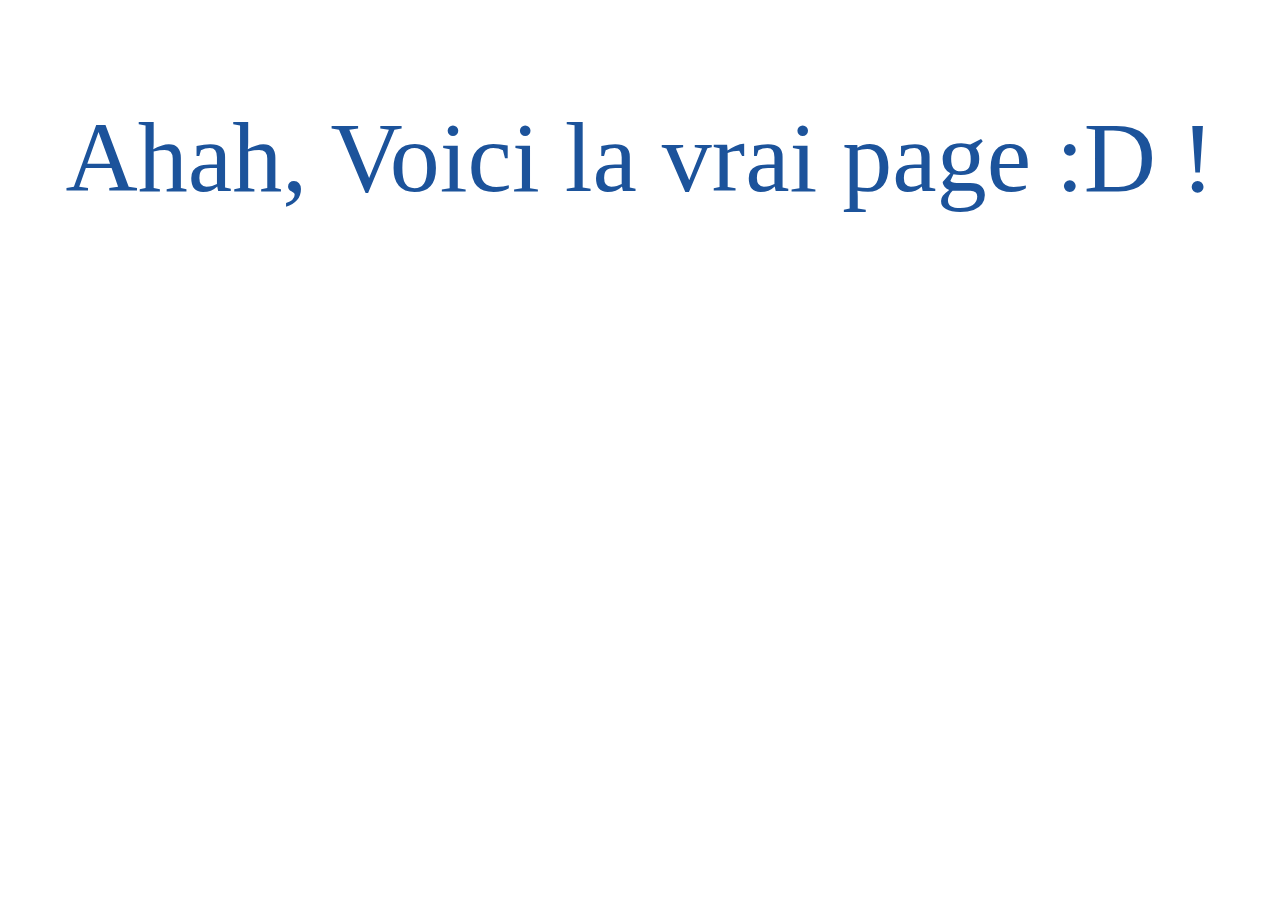
==== cha/cha.html @ f9a1f10f "FirstCommit_Galeriez" ====
<!DOCTYPE html>
<html lang="en">
<head>
    <meta charset="UTF-8">
    <title>Je t eu</title>
</head>
<body>
    <p></p>
    <p></p>
    <p></p>
    <p></p>
    <link rel="stylesheet" href="cha.css">
    <header>

    </header>
    <footer>
        <nav>
            <a href=../vraicha/vraicha.html>Ahah, Voici la vrai page :D !</a>
        </nav>
    </footer>   
</body>
</html>
---- cha/cha.css ----
body,html{
    margin: 0px;
    padding: 0px;
    width: 100%;
}

body{
    background-image: url("https://i.pinimg.com/736x/ba/92/7f/ba927ff34cd961ce2c184d47e8ead9f6.jpg");
    background-repeat: no-repeat;
    background-size: cover;
    align-items: stretch;
    justify-content: center;
    font-size: 150px;
}

html{
    cursor: url("GATO_PRETO.cur"),auto;
    height: 100%;
    display: flex;
}

nav{
    background-color: rgba(255, 255, 255, 0.562);
    display: flex;
    justify-content: center;
}

nav a{
    text-decoration: none;
    color: rgb(28, 83, 155)
}

nav a:hover{
    color:rgb(86, 159, 255);
    cursor: url("../vraicha/cat.cur"),auto;
}


@media (max-width:1366px){
        body{
            font-size:100px;
        }
}
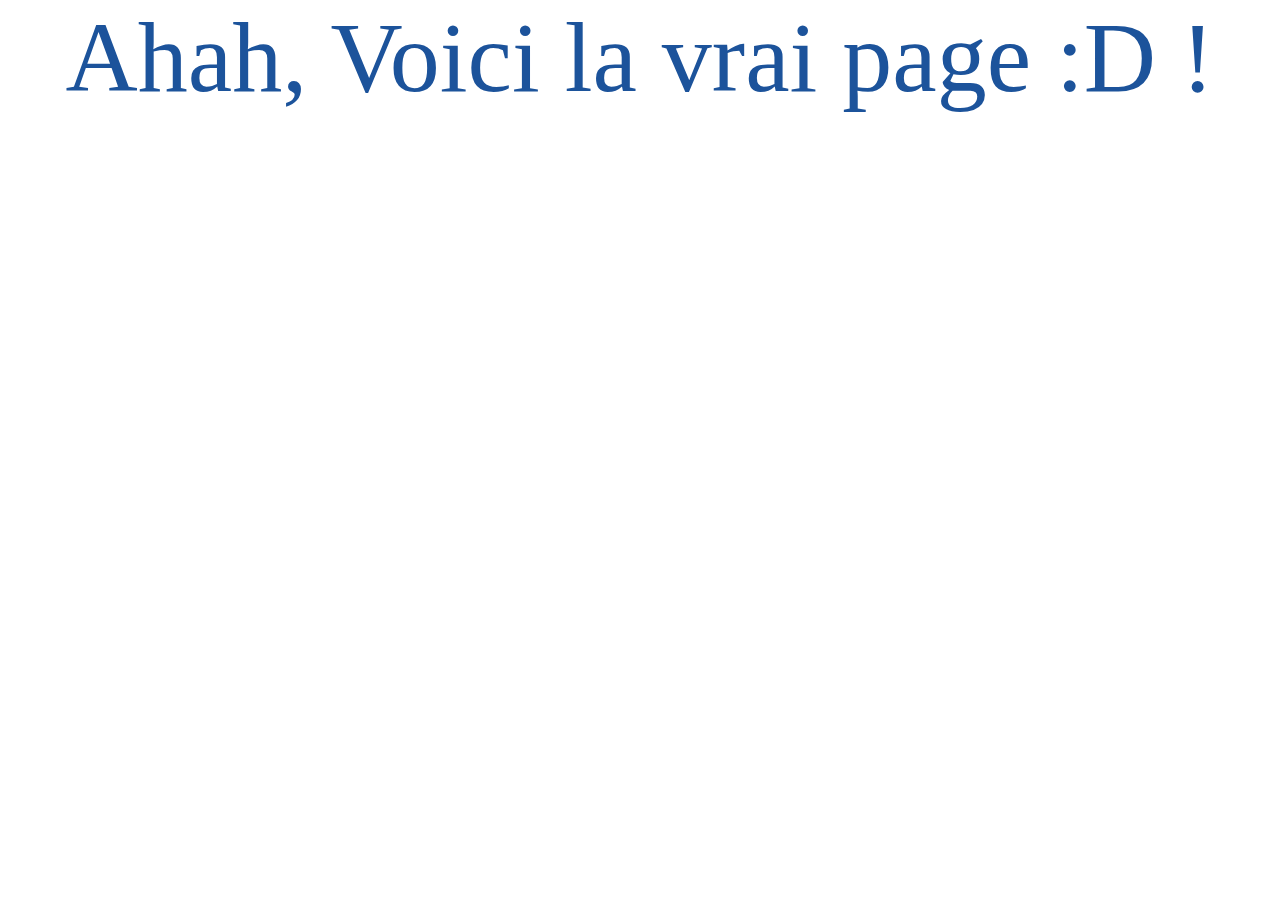
==== commit 8d0cd012: "push_forcer_par_une_énergumèneT.T" ====
--- a/cha/cha.html
+++ b/cha/cha.html
@@ -1,14 +1,13 @@
 <!DOCTYPE html>
+<!--PAGE TROLL DE CHAT , BOO-->
 <html lang="en">
 <head>
+    <link rel="icon" href="https://i.pinimg.com/736x/ba/92/7f/ba927ff34cd961ce2c184d47e8ead9f6.jpg" type="image/icon type">
     <meta charset="UTF-8">
     <title>Je t eu</title>
 </head>
 <body>
-    <p></p>
-    <p></p>
-    <p></p>
-    <p></p>
+    
     <link rel="stylesheet" href="cha.css">
     <header>
 
